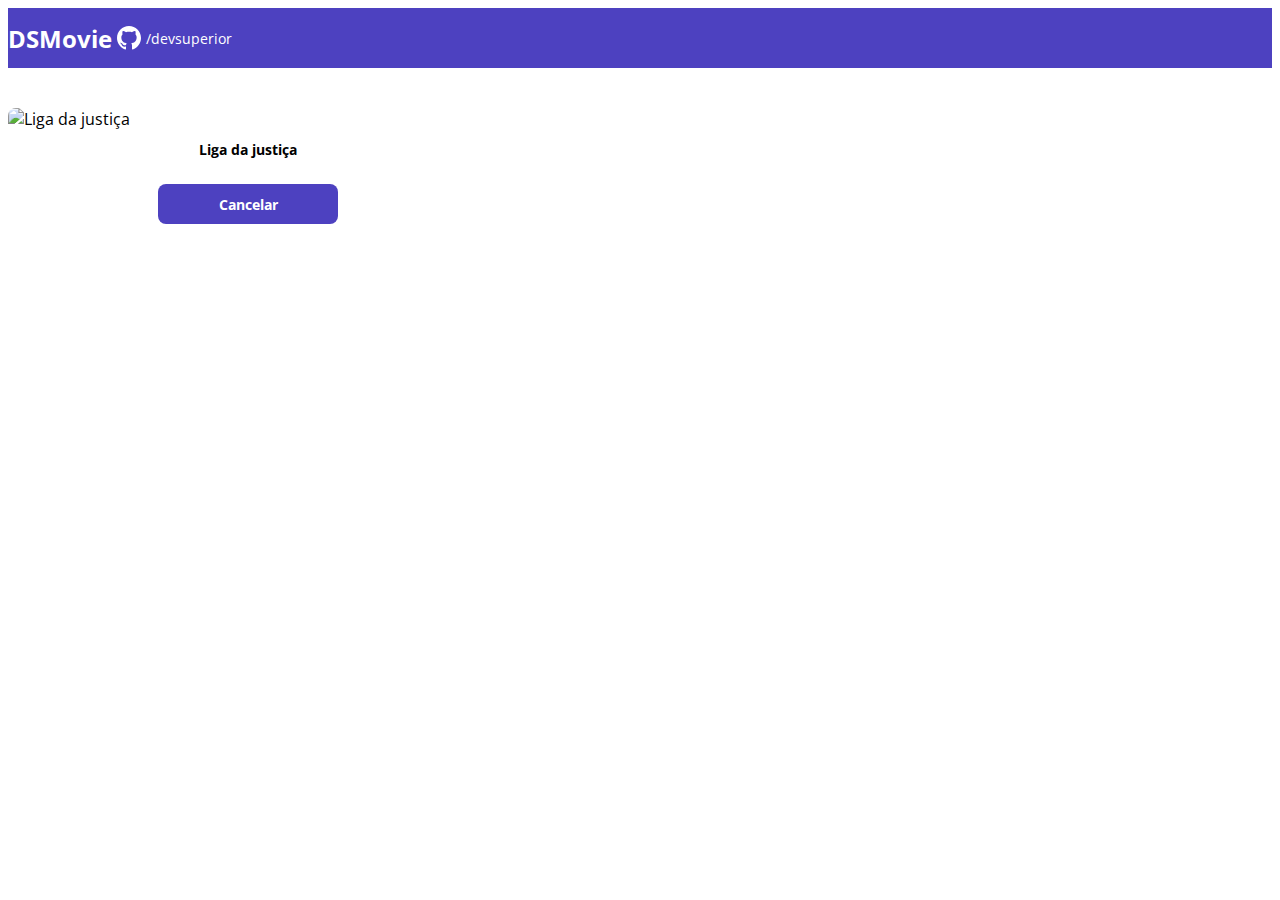
==== DSMOVIE/form.html @ 90e41273 "Formularios parte 1" ====
<!DOCTYPE html>
<html lang="en">

<head>
    <meta charset="UTF-8">
    <meta http-equiv="X-UA-Compatible" content="IE=edge">
    <meta name="viewport" content="width=device-width, initial-scale=1.0">
    <title>Projeto DSMOVIE</title>
    <link href="https://cdn.jsdelivr.net/npm/bootstrap@5.1.3/dist/css/bootstrap.min.css" rel="stylesheet"
        integrity="sha384-1BmE4kWBq78iYhFldvKuhfTAU6auU8tT94WrHftjDbrCEXSU1oBoqyl2QvZ6jIW3" crossorigin="anonymous">
    <link rel="stylesheet" href="css/styles.css">
</head>

<body>
    <header>
        <nav class="container">
            <h1>DSMovie</h1>
            <div class="dsmovie-contact-container">
                <img src="img/github.svg" alt="github">
                <a href="https://github.com/AlefAboab">/devsuperior</a>
            </div>

        </nav>
    </header>
    <main>
        <section id="dsmovie-form">

            <div class="container dsmovie-form-container">
                <div>
                    <div class="dsmovie-card">
                        <img src="https://www.themoviedb.org/t/p/w533_and_h300_bestv2/jorgjEk6a0bed6jdR5wu4S6ZvRm.jpg"
                            alt="Liga da justiça">
                        <div class="dsmovie-card-des">
                            <h3>Liga da justiça</h3>
                            <a class="dsmovie-btn" href="index.html">Cancelar</a>
                        </div>
                    </div>
                </div>


            </div>

        </section>
    </main>
</body>

</html>
---- DSMOVIE/css/styles.css ----
@import url('https://fonts.googleapis.com/css2?family=Open+Sans:wght@300;400;700&display=swap');
 
:root {
    --bg-gray: #fff;
    --text-gray: #4a4a4a
    --color-primary: #4D41C0;
    --white: #fff;
}

*{
      box-sizing: border-box;
      font-family: 'open Sans', sans-serif;
}

h1, h2, h3, h4, h5, h6 {
    margin: 0;
}

html, body {
           background-color: #fff;
}
    header{

    background-color:#4D41C0;
    color: #fff;
    height: 60px;
    display: flex;
    align-items: center;
}
nav{
    display: flex;
    align-items: center;
    justify-content: space-between;
}

nav h1 {     
    font-size: 24px;
    font-weight: 700;
}
nav a{
    font-size: 14px;
    font-weight: 400;
}

a, a:hover {
    text-decoration: none;
     color: unset;
}

.dsmovie-contact-container {
    display: flex;
    align-items: center;
}
.dsmovie-contact-container img {
    margin: 5px;
}

#dsmovie-card-list {
    padding: 40px 0;

}


.dsmovie-card {
    width: 100%;
}
.dsmovie-card img {
       width: 100%;
       border-radius: 8px 8px 0 0;
}
.dsmovie-card-des {
    background-color: var(--white);
    padding: 10px 0 20px 0;
    display: flex;
    flex-direction: column;
    align-items: center;
}
.dsmovie-card-des h3 {
    font-size: 14px;
    font-weight: 700;
    margin-bottom: 25px;
}

.dsmovie-btn, .dsmovie-btn:hover {
    width: 180px;
    height: 40px;
    background-color: #4D41C0;
    color: var(--white);
    font-size: 14px;
    font-weight: 700;
    display: flex;
    align-items: center;
    justify-content: center;
    border-radius: 8px;
}
.dsmovie-form-container {

    padding: 40px 0;
    max-width: 480px;
}
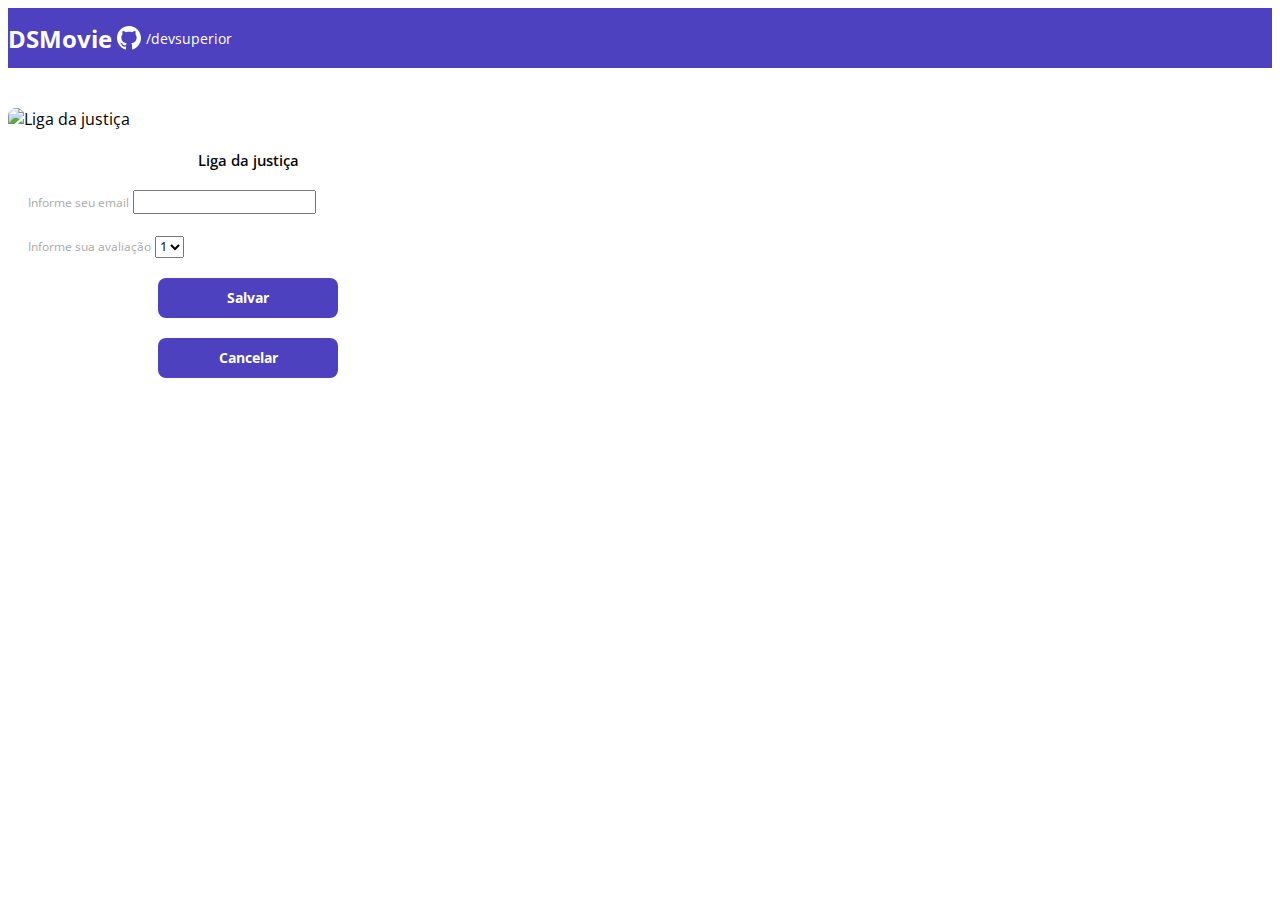
==== commit 5ff59039: "Formulário parte 2" ====
--- a/DSMOVIE/form.html
+++ b/DSMOVIE/form.html
@@ -30,9 +30,32 @@
                     <div class="dsmovie-card">
                         <img src="https://www.themoviedb.org/t/p/w533_and_h300_bestv2/jorgjEk6a0bed6jdR5wu4S6ZvRm.jpg"
                             alt="Liga da justiça">
-                        <div class="dsmovie-card-des">
+                        <div class="dsmovie-form-des">
                             <h3>Liga da justiça</h3>
-                            <a class="dsmovie-btn" href="index.html">Cancelar</a>
+                            <form class="dsmovie-form">
+                                <div class="form-group dsmovie-form-group">
+
+                                    <label for="email">Informe seu email</label>
+                                    <input class="form-control" type="email" id="email">
+
+                                </div>
+                                <div class="form-group dsmovie-form-group">
+                                    <label for="score">Informe sua avaliação</label>
+                                    <select class="form-control" name="" id="score">
+                                        <option value="1">1</option>
+                                        <option value="2">2</option>
+                                        <option value="3">3</option>
+                                        <option value="4">4</option>
+                                        <option value="5">5</option>
+
+                                    </select>
+                                </div>
+                                <div class="dsmovie-form-bnt-container">
+                                    <button class= "dsmovie-btn" type="submit">Salvar</button>
+                                    <a class="dsmovie-btn" href="index.html">Cancelar</a>
+                                </div>
+                            </form>
+
                         </div>
                     </div>
                 </div>
--- a/DSMOVIE/css/styles.css
+++ b/DSMOVIE/css/styles.css
@@ -5,6 +5,7 @@
     --text-gray: #4a4a4a
     --color-primary: #4D41C0;
     --white: #fff;
+    --text-light-gray:#AAA
 }
 
 *{
@@ -92,9 +93,51 @@
     align-items: center;
     justify-content: center;
     border-radius: 8px;
+    border: 0;
 }
 .dsmovie-form-container {
 
     padding: 40px 0;
     max-width: 480px;
+}
+
+.dsmovie-form-des {
+ background-color:white;
+ padding: 20px;
+ display: flex;
+ flex-direction: column;
+ align-items: center;
+border-radius: 0 0 8px 8px;
+}
+
+
+.dsmovie-form { 
+    width: 100%;
+
+}
+.dsmovie-form-des h3 {
+
+    font-size: 15px;
+    font-weight: 550;
+    margin-bottom: 20px;
+}
+
+
+
+.dsmovie-form-group {
+    margin-bottom: 20px;
+}
+.dsmovie-form-group label {
+
+    font-size: 12px;
+    color:var(--text-light-gray);
+}
+
+
+.dsmovie-form-bnt-container {
+    height: 100px;
+    display: flex;
+    flex-direction: column;
+    align-items: center;
+   justify-content: space-between;
 }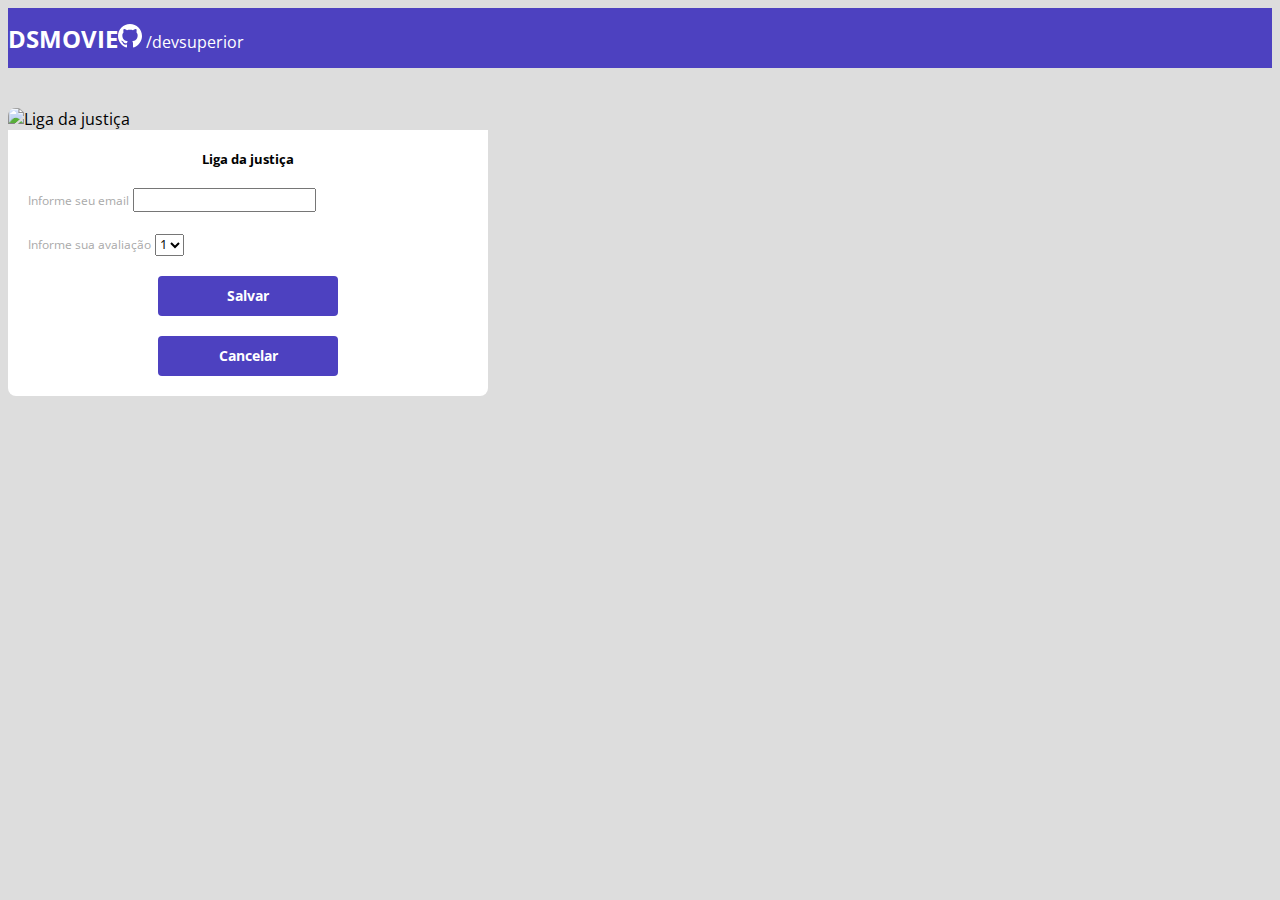
==== commit 042207f2: "componente de paginação" ====
--- a/DSMOVIE/form.html
+++ b/DSMOVIE/form.html
@@ -14,57 +14,59 @@
 <body>
     <header>
         <nav class="container">
-            <h1>DSMovie</h1>
-            <div class="dsmovie-contact-container">
+            <h1>DSMOVIE</h1>
+            <div class="dsmovie-contact-conTainer">
                 <img src="img/github.svg" alt="github">
                 <a href="https://github.com/AlefAboab">/devsuperior</a>
             </div>
 
         </nav>
     </header>
+
     <main>
-        <section id="dsmovie-form">
+        <section id="dsmovie-form-section">
 
             <div class="container dsmovie-form-container">
                 <div>
                     <div class="dsmovie-card">
                         <img src="https://www.themoviedb.org/t/p/w533_and_h300_bestv2/jorgjEk6a0bed6jdR5wu4S6ZvRm.jpg"
                             alt="Liga da justiça">
-                        <div class="dsmovie-form-des">
+                        <div class="dsmovie-form-description">
                             <h3>Liga da justiça</h3>
                             <form class="dsmovie-form">
                                 <div class="form-group dsmovie-form-group">
-
                                     <label for="email">Informe seu email</label>
                                     <input class="form-control" type="email" id="email">
-
                                 </div>
                                 <div class="form-group dsmovie-form-group">
                                     <label for="score">Informe sua avaliação</label>
-                                    <select class="form-control" name="" id="score">
+                                    <select class="form-control" name="score" id="score">
                                         <option value="1">1</option>
                                         <option value="2">2</option>
                                         <option value="3">3</option>
                                         <option value="4">4</option>
                                         <option value="5">5</option>
-
                                     </select>
                                 </div>
-                                <div class="dsmovie-form-bnt-container">
-                                    <button class= "dsmovie-btn" type="submit">Salvar</button>
+                                <div class="dsmovie-form-btn-container">
+                                    <button class="dsmovie-btn" type="submit">Salvar</button>
                                     <a class="dsmovie-btn" href="index.html">Cancelar</a>
                                 </div>
                             </form>
+
+
 
                         </div>
                     </div>
                 </div>
 
+            </div>
 
-            </div>
+
 
         </section>
     </main>
+
 </body>
 
 </html>--- a/DSMOVIE/css/styles.css
+++ b/DSMOVIE/css/styles.css
@@ -1,14 +1,17 @@
 @import url('https://fonts.googleapis.com/css2?family=Open+Sans:wght@300;400;700&display=swap');
  
 :root {
-    --bg-gray: #fff;
-    --text-gray: #4a4a4a
+    --bg-gray: #ddd;
     --color-primary: #4D41C0;
     --white: #fff;
-    --text-light-gray:#AAA
-}
-
-*{
+    --text-gray: #4a4a4a;
+    --text-light-gray: #aaa;
+    --star-yellow: #FFBB3A;
+}
+
+
+
+* {
       box-sizing: border-box;
       font-family: 'open Sans', sans-serif;
 }
@@ -18,28 +21,30 @@
 }
 
 html, body {
-           background-color: #fff;
+           background-color: var(--bg-gray);
 }
     header{
-
-    background-color:#4D41C0;
-    color: #fff;
+    background-color: var(--color-primary);
+    color: var(--white);
     height: 60px;
     display: flex;
     align-items: center;
 }
+
 nav{
     display: flex;
     align-items: center;
     justify-content: space-between;
 }
 
-nav h1 {     
+nav h1 {
+      
     font-size: 24px;
     font-weight: 700;
 }
+
 nav a{
-    font-size: 14px;
+    font: 12px;
     font-weight: 400;
 }
 
@@ -52,92 +57,155 @@
     display: flex;
     align-items: center;
 }
+
 .dsmovie-contact-container img {
     margin: 5px;
 }
 
 #dsmovie-card-list {
-    padding: 40px 0;
-
-}
-
+    padding: 0 10px;
+}
 
 .dsmovie-card {
+    width: 100%; 
+}
+
+.dsmovie-card img {
     width: 100%;
-}
-.dsmovie-card img {
-       width: 100%;
-       border-radius: 8px 8px 0 0;
-}
-.dsmovie-card-des {
+    border-radius: 8px 8px 0 0;
+}
+
+.dsmovie-card-description {
     background-color: var(--white);
     padding: 10px 0 20px 0;
     display: flex;
     flex-direction: column;
     align-items: center;
-}
-.dsmovie-card-des h3 {
+    border-radius: 0 0 8px 8px;
+    height: 190px;
+}
+
+.dsmovie-card-description h3 {
     font-size: 14px;
-    font-weight: 700;
-    margin-bottom: 25px;
+    margin-bottom: 10px;
+    font-weight: 700;
+}
+
+.dsmovie-card-description-button {
+    display: flex;
+    flex-direction: column;
+    align-items: center;
+}
+
+.dsmovie-card-description-button h4 {
+    font-size: 14px;
+    font-weight: 400;
+    color: var(--star-yellow);
+}
+
+.dsmovie-card-description-button img {
+    width: 22px;
+}
+
+.dsmovie-card-description-button p {
+    font-size: 12px;
+    font-weight: 400;
+    color: var(--text-light-gray);
+    margin-bottom: 10px;
 }
 
 .dsmovie-btn, .dsmovie-btn:hover {
     width: 180px;
     height: 40px;
-    background-color: #4D41C0;
+    background-color: var(--color-primary);
     color: var(--white);
     font-size: 14px;
     font-weight: 700;
     display: flex;
     align-items: center;
     justify-content: center;
-    border-radius: 8px;
+    border-radius: 4px;
     border: 0;
 }
+
 .dsmovie-form-container {
-
     padding: 40px 0;
     max-width: 480px;
 }
 
-.dsmovie-form-des {
- background-color:white;
- padding: 20px;
- display: flex;
- flex-direction: column;
- align-items: center;
-border-radius: 0 0 8px 8px;
-}
-
-
-.dsmovie-form { 
-    width: 100%;
-
-}
-.dsmovie-form-des h3 {
-
-    font-size: 15px;
-    font-weight: 550;
+.dsmovie-form-description {
+    background-color: var(--white);
+    padding: 20px;
+    display: flex;
+    flex-direction: column;
+    align-items: center;
+    border-radius: 0 0 8px 8px;
+}
+
+.dsmovie-form {
+width: 100%;
+}
+
+.dsmovie-form-description h3{
+    font-size: 13px;
+    font-weight: 700;
     margin-bottom: 20px;
 }
 
-
-
-.dsmovie-form-group {
+.dsmovie-form-group{
     margin-bottom: 20px;
 }
+
 .dsmovie-form-group label {
-
+font-size: 12px;
+color: var(--text-light-gray);
+}
+
+.dsmovie-form-btn-container {
+    height: 100px;
+    display: flex;
+    flex-direction: column;
+    align-items: center;
+    justify-content: space-between;
+} 
+
+.dsmovie-pagination-container {
+    padding: 15px 0;
+    display: flex;
+    justify-content: center;
+}
+
+.dsmovie-pagination-box {
+    width: 180px;
+    display: flex;
+    justify-content: space-between;
+    align-items: center;
+}
+
+.dsmovie-pagination-box p {
+    margin: 0;
     font-size: 12px;
-    color:var(--text-light-gray);
-}
-
-
-.dsmovie-form-bnt-container {
-    height: 100px;
-    display: flex;
-    flex-direction: column;
-    align-items: center;
-   justify-content: space-between;
+    color: var(--color-primary);
+    font-weight: 400;
+}
+
+.dsmovie-pagination-box button {
+    width: 40px;
+    height: 40px;
+    border: 1px solid var(--color-primary);
+    border-radius: 4px;
+    background-color: var(--white)
+}
+
+.dsmovie-pagination-box button img {
+    filter:  brightness(0) saturate(100%)  invert(20%) sepia(72%) saturate(3696%) hue-rotate(243deg) brightness(82%) contrast(80%);
+   
+}
+
+.dsmovie-pagination-box button:disabled {
+    border: 1px solid var(--text-light-gray)
+}
+
+.dsmovie-flip-horizontal {
+    transform: rotate(180deg);
 }